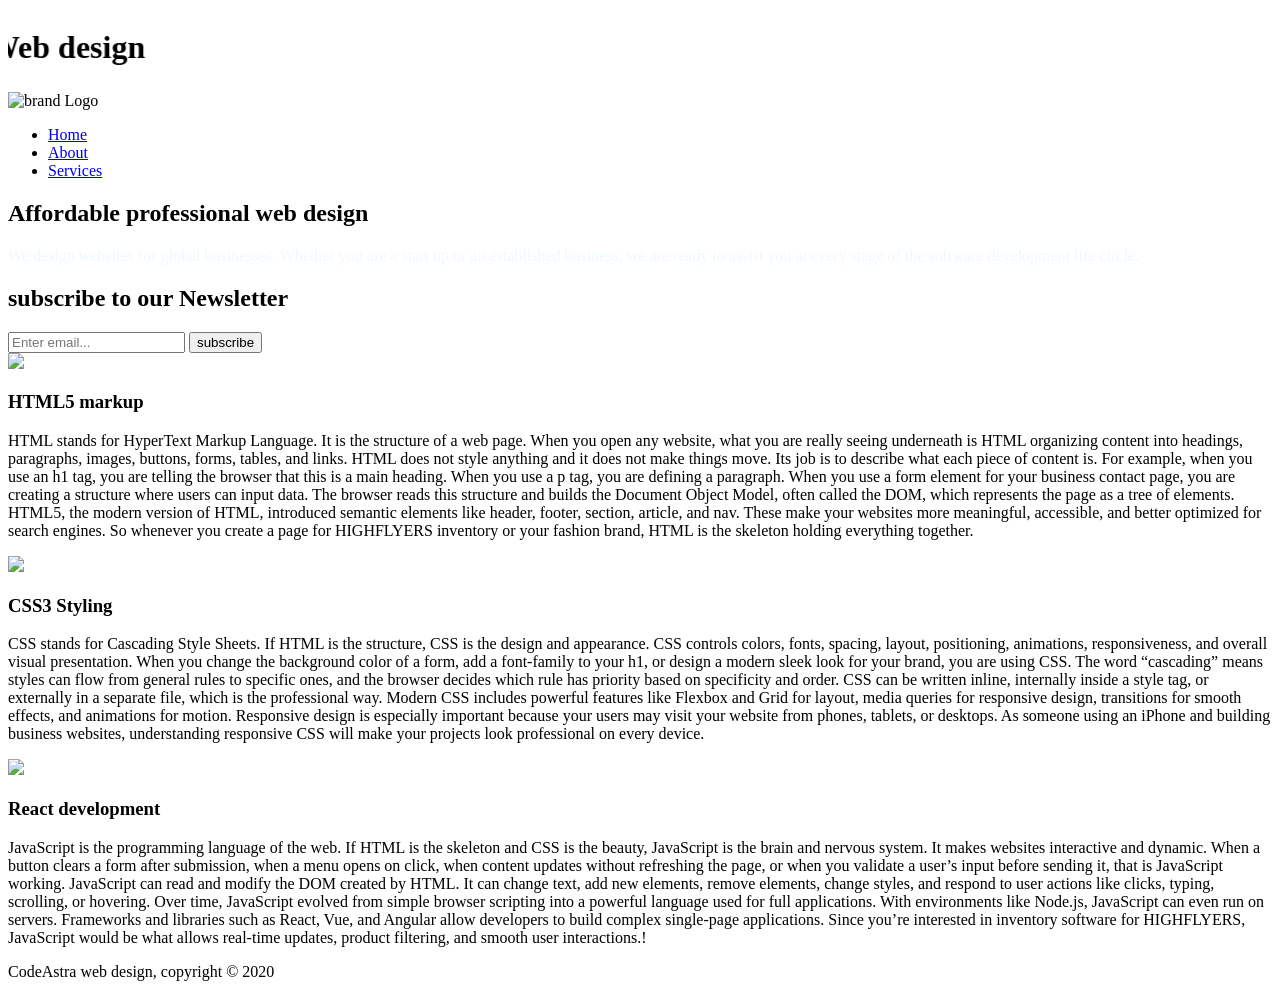
==== index.html @ c504572d "moved index to root" ====
<!DOCTYPE html>
<html lang="en">
    <head>
        <meta charset="UTF-8">
        <meta name="viewport" content="width=device-width, initial-scale=1.0">
        <title>CodeAstra Web Design</title>
        <link rel="stylesheet" href="./css/style.css">

    </head>
    <body>

        <script lang="Javascript" type="text/Javascript"
            src="./js/script.js"></script>
        <header>

            <div class="container">
                <div id="branding">
                    <marquee behavior="scroll" scrollamount="10"
                        direction="right"><h1><span
                                class="highlight">CodeAstra</span> Web
                            design</h1></marquee>
                    <img src="./img/codeastra.jpg" alt="brand Logo">
                </div>

                <nav>
                    <ul>
                        <li class="current"><a href="index.html">Home</a></li>
                        <li><a href="about.html">About</a></li>
                        <li><a href="services.html">Services</a></li>
                    </ul>
                </nav>
            </div>
        </header>

        <section id="showcase">
            <div class="container">
                <h1>Affordable professional web design</h1>
                <p style="color: aliceblue;">We design websites for global
                    businesses. Whether you are a
                    start up or an
                    established business, we are ready to assist
                    you at every stage of the software development life circle.
                </p>
            </div>

        </section>

        <section id="newsletter">
            <div class="container">
                <h1>subscribe to our Newsletter</h1>
                <form>
                    <input type="email" placeholder="Enter email..." required>
                    <button type="submit" class="button_1">subscribe</button>
                </form>
            </div>

        </section>

        <section id="boxes">
            <div class="container">
                <div class="box">
                    <img src="./img/logo_html.jpg">
                    <h3>HTML5 markup</h3>
                    <p>HTML stands for HyperText Markup Language. It is the
                        structure of a web page. When you open any website, what
                        you are really seeing underneath is HTML organizing
                        content into headings, paragraphs, images, buttons,
                        forms, tables, and links. HTML does not style anything
                        and it does not make things move. Its job is to describe
                        what each piece of content is. For example, when you use
                        an h1 tag, you are telling the browser that this is a
                        main heading. When you use a p tag, you are defining a
                        paragraph. When you use a form element for your business
                        contact page, you are creating a structure where users
                        can input data. The browser reads this structure and
                        builds the Document Object Model, often called the DOM,
                        which represents the page as a tree of elements. HTML5,
                        the modern version of HTML, introduced semantic elements
                        like header, footer, section, article, and nav. These
                        make your websites more meaningful, accessible, and
                        better optimized for search engines. So whenever you
                        create a page for HIGHFLYERS inventory or your fashion
                        brand, HTML is the skeleton holding everything
                        together.</p>
                </div>

                <div class="box">
                    <img src="./img/logo_css.jpg">
                    <h3>CSS3 Styling</h3>
                    <p>CSS stands for Cascading Style Sheets. If HTML is the
                        structure, CSS is the design and appearance. CSS
                        controls colors, fonts, spacing, layout, positioning,
                        animations, responsiveness, and overall visual
                        presentation. When you change the background color of a
                        form, add a font-family to your h1, or design a modern
                        sleek look for your brand, you are using CSS. The word
                        “cascading” means styles can flow from general rules to
                        specific ones, and the browser decides which rule has
                        priority based on specificity and order. CSS can be
                        written inline, internally inside a style tag, or
                        externally in a separate file, which is the professional
                        way. Modern CSS includes powerful features like Flexbox
                        and Grid for layout, media queries for responsive
                        design, transitions for smooth effects, and animations
                        for motion. Responsive design is especially important
                        because your users may visit your website from phones,
                        tablets, or desktops. As someone using an iPhone and
                        building business websites, understanding responsive CSS
                        will make your projects look professional on every
                        device.</p>
                </div>

                <div class="box">
                    <img src="./img/logo_react.jpg">
                    <h3>React development</h3>
                    <p>JavaScript is the programming language of the web. If
                        HTML is the skeleton and CSS is the beauty, JavaScript
                        is the brain and nervous system. It makes websites
                        interactive and dynamic. When a button clears a form
                        after submission, when a menu opens on click, when
                        content updates without refreshing the page, or when you
                        validate a user’s input before sending it, that is
                        JavaScript working. JavaScript can read and modify the
                        DOM created by HTML. It can change text, add new
                        elements, remove elements, change styles, and respond to
                        user actions like clicks, typing, scrolling, or
                        hovering. Over time, JavaScript evolved from simple
                        browser scripting into a powerful language used for full
                        applications. With environments like Node.js, JavaScript
                        can even run on servers. Frameworks and libraries such
                        as React, Vue, and Angular allow developers to build
                        complex single-page applications. Since you’re
                        interested in inventory software for HIGHFLYERS,
                        JavaScript would be what allows real-time updates,
                        product filtering, and smooth user interactions.!</p>
                </div>

            </section>

            <footer>
                <p>CodeAstra web design, copyright &copy; 2020</p>
            </footer>

        </body>
    </html>
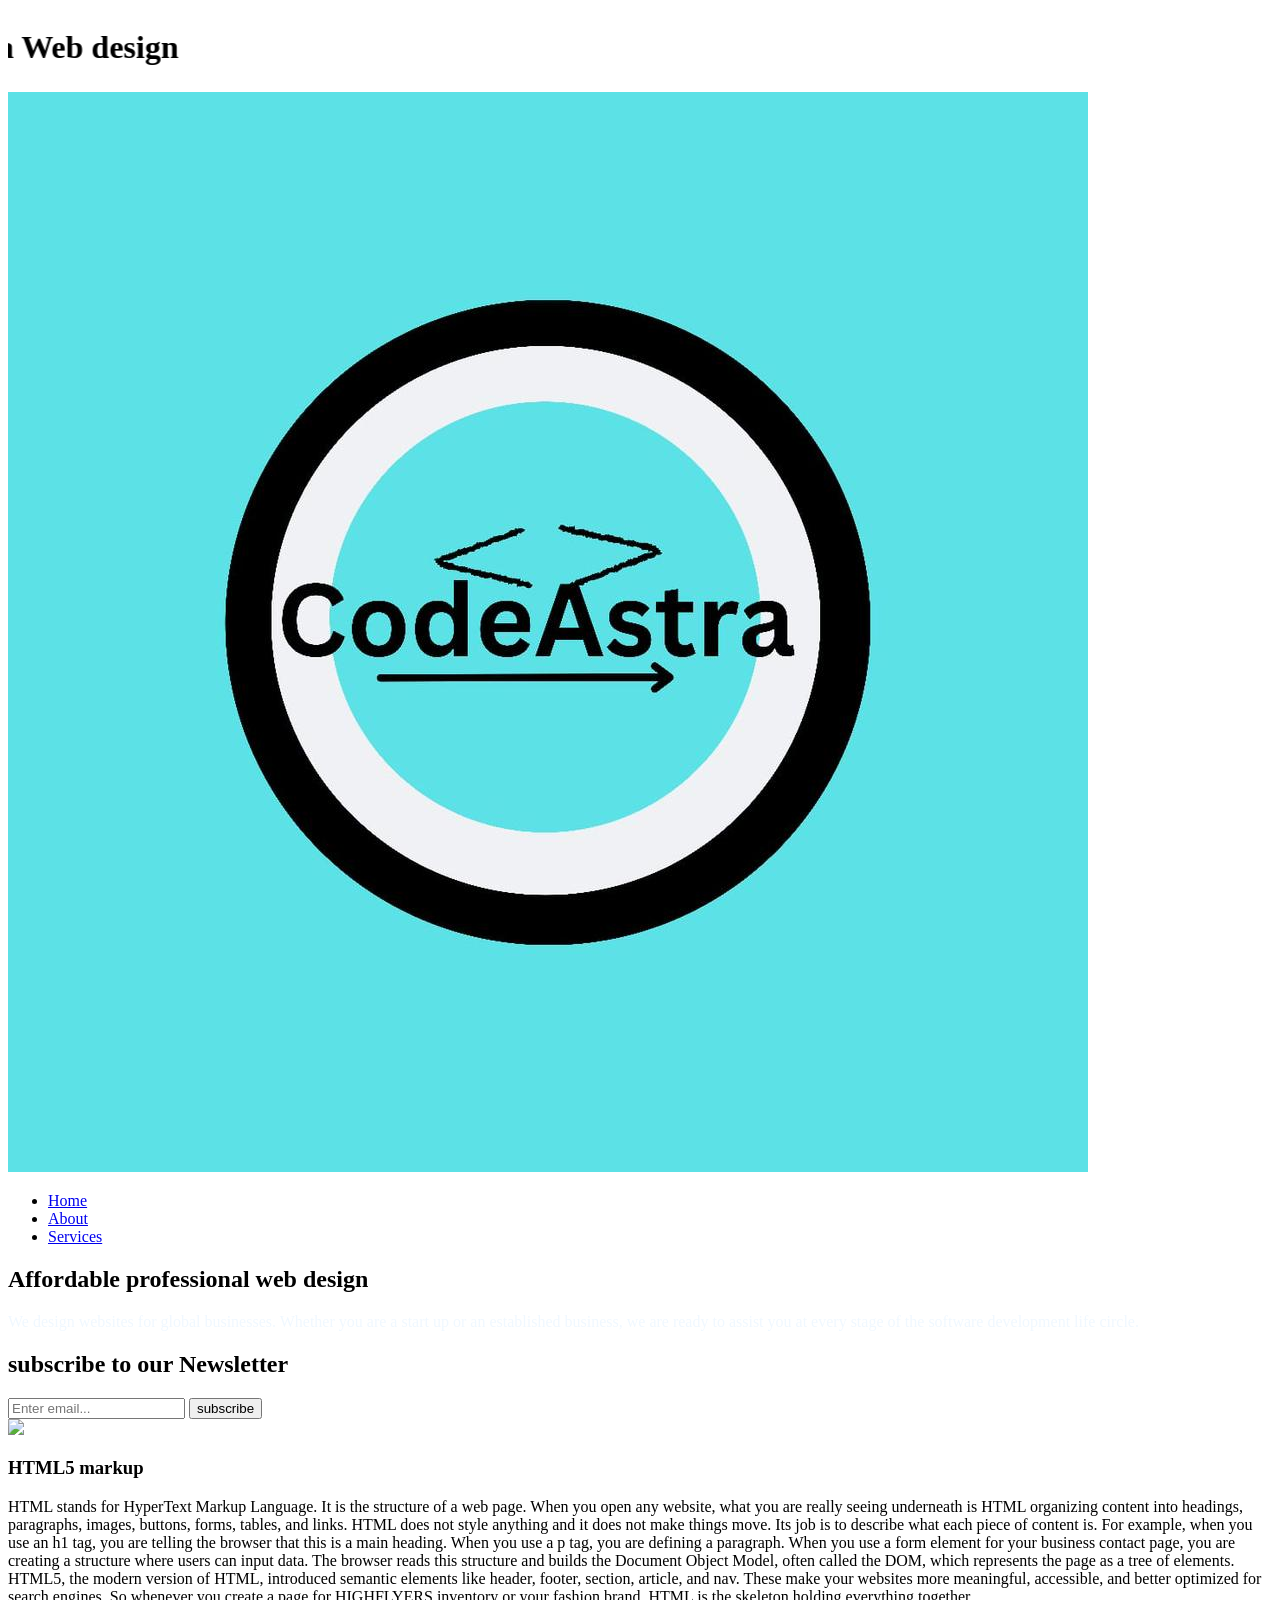
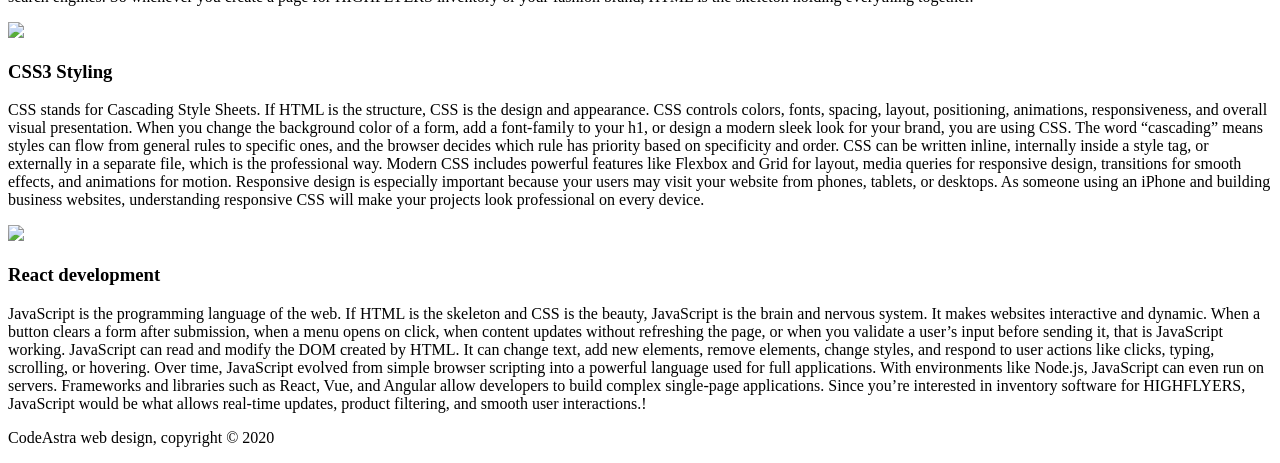
==== commit 5373025c: "fix CSS path" ====
--- a/index.html
+++ b/index.html
@@ -4,13 +4,13 @@
         <meta charset="UTF-8">
         <meta name="viewport" content="width=device-width, initial-scale=1.0">
         <title>CodeAstra Web Design</title>
-        <link rel="stylesheet" href="./css/style.css">
+        <link rel="stylesheet" href="../css_Level2/css/style.css">
 
     </head>
     <body>
 
         <script lang="Javascript" type="text/Javascript"
-            src="./js/script.js"></script>
+            src="/css_level2/js/script.js"></script>
         <header>
 
             <div class="container">
@@ -19,7 +19,7 @@
                         direction="right"><h1><span
                                 class="highlight">CodeAstra</span> Web
                             design</h1></marquee>
-                    <img src="./img/codeastra.jpg" alt="brand Logo">
+                    <img src="./css_level2/img/codeastra.jpg" alt="brand Logo">
                 </div>
 
                 <nav>
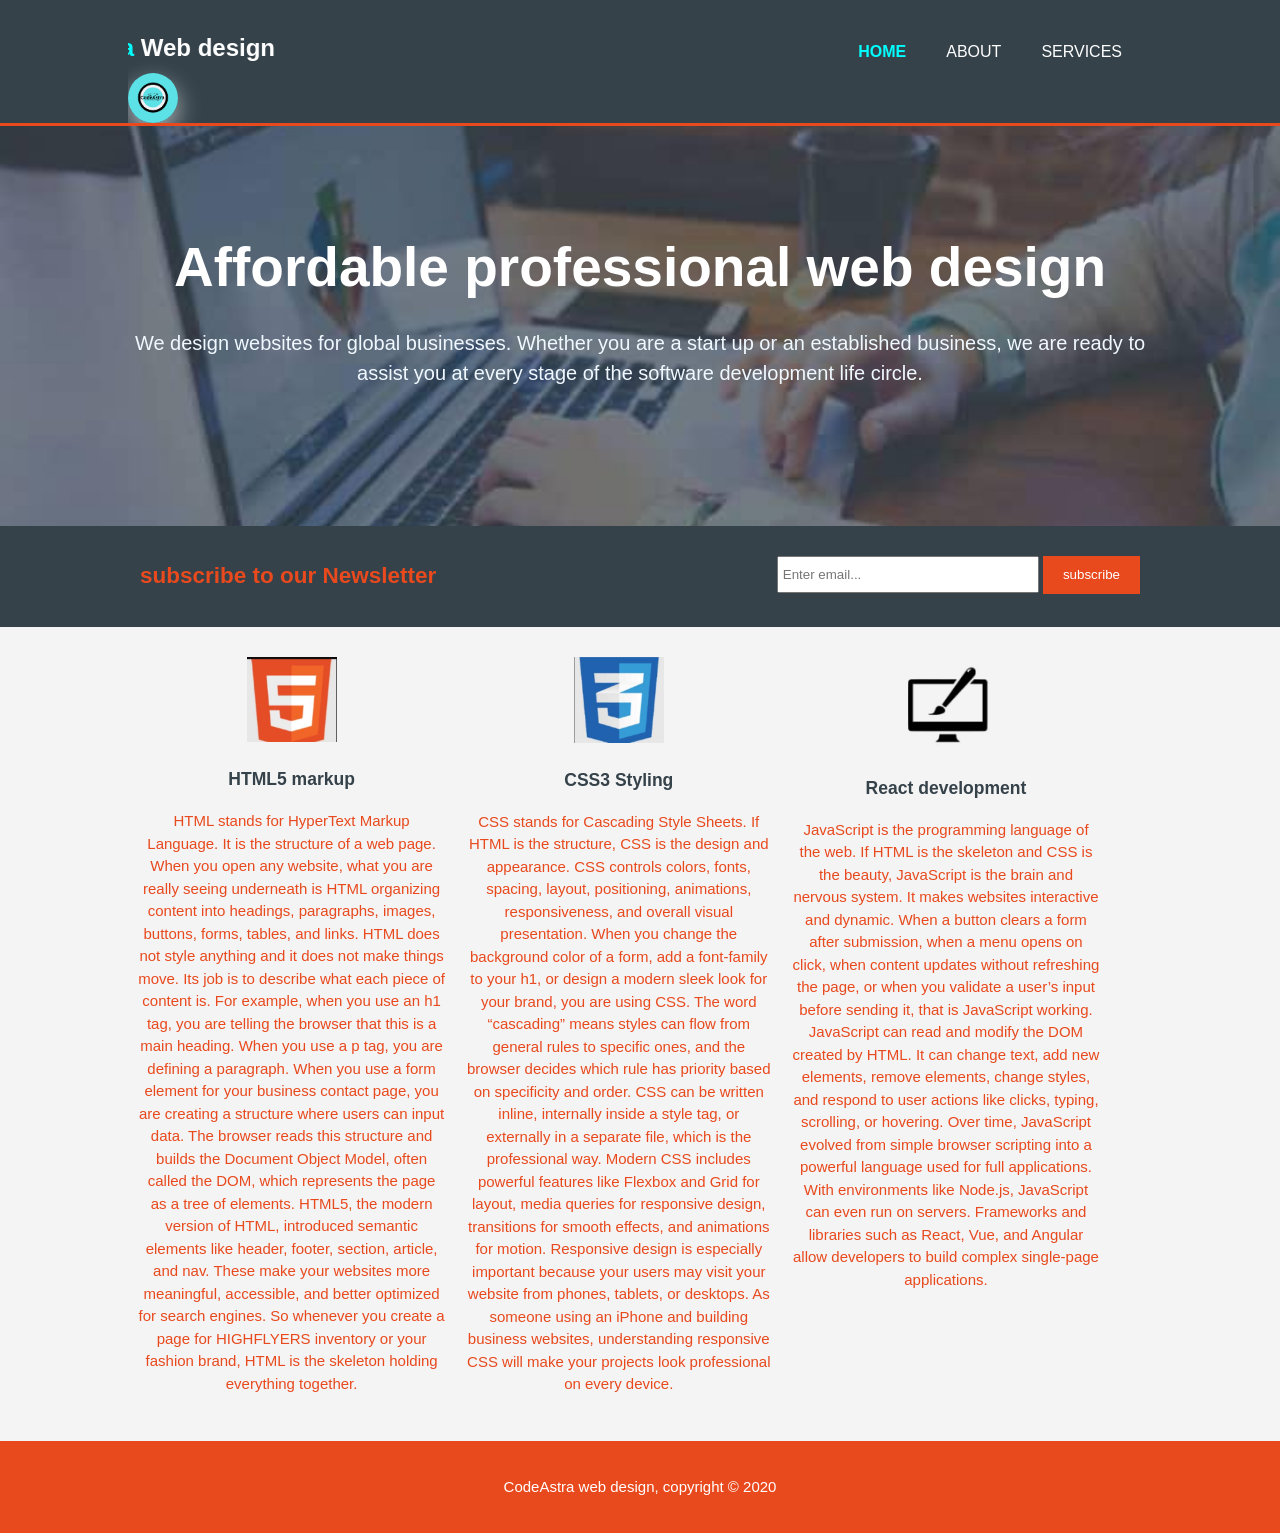
==== commit f516a47e: "Restructured project folders and updated CSS" ====
--- a/index.html
+++ b/index.html
@@ -4,13 +4,13 @@
         <meta charset="UTF-8">
         <meta name="viewport" content="width=device-width, initial-scale=1.0">
         <title>CodeAstra Web Design</title>
-        <link rel="stylesheet" href="../css_Level2/css/style.css">
+        <link rel="stylesheet" href="./css/style.css">
 
     </head>
     <body>
 
         <script lang="Javascript" type="text/Javascript"
-            src="/css_level2/js/script.js"></script>
+            src="./js/script.js"></script>
         <header>
 
             <div class="container">
@@ -19,7 +19,7 @@
                         direction="right"><h1><span
                                 class="highlight">CodeAstra</span> Web
                             design</h1></marquee>
-                    <img src="./css_level2/img/codeastra.jpg" alt="brand Logo">
+                    <img src="./img/codeastra.jpg" alt="brand Logo">
                 </div>
 
                 <nav>
@@ -129,10 +129,7 @@
                         applications. With environments like Node.js, JavaScript
                         can even run on servers. Frameworks and libraries such
                         as React, Vue, and Angular allow developers to build
-                        complex single-page applications. Since you’re
-                        interested in inventory software for HIGHFLYERS,
-                        JavaScript would be what allows real-time updates,
-                        product filtering, and smooth user interactions.!</p>
+                        complex single-page applications.</p>
                 </div>
 
             </section>
--- a/css/style.css
+++ b/css/style.css
@@ -0,0 +1,243 @@
+body {
+  font:
+    15px/1.5 arial,
+    helvetica,
+    sans-serif;
+  padding: 0;
+  margin: 0;
+  background-color: #f4f4f4;
+}
+
+/* Global */
+.container {
+  width: 80%;
+  margin: auto;
+  overflow: hidden;
+}
+
+ul {
+  margin: 0;
+  padding: 0;
+}
+
+.button_1 {
+  height: 38px;
+  background-color: #e8491d;
+  border: 0;
+  padding-left: 20px;
+  padding-right: 20px;
+  color: #ffffff;
+}
+
+.dark {
+  padding: 15px;
+  background-color: #35424a;
+  color: #ffffff;
+  margin-top: 10px;
+  margin-bottom: 10px;
+}
+
+header {
+  background-color: #35424a;
+  color: #ffffff;
+  padding-top: 30px;
+  min-height: 70px;
+  border-bottom: #e8491d 3px solid;
+}
+header a {
+  color: #ffffff;
+  text-decoration: none;
+  text-transform: uppercase;
+  font-size: 16px;
+}
+header li {
+  float: left;
+  display: inline;
+  padding: 0 20px 0 20px;
+}
+
+header #branding {
+  float: left;
+}
+
+.container #branding img {
+  display: flex;
+  align-items: center;
+}
+
+#branding img {
+  width: 50px;
+  height: 50px;
+  margin-right: 10px;
+  border-radius: 50%;
+  object-fit: cover;
+
+  box-shadow: 0 10px 25px rgba(255, 255, 255, 0.6);
+}
+
+#branding h1 {
+  margin: 0;
+  font-size: 24px;
+}
+
+header #branding h1 {
+  margin: 0;
+}
+
+header nav {
+  float: right;
+  margin: 10px;
+}
+
+header .highlight,
+header .current a {
+  color: cyan;
+  font-weight: bold;
+}
+
+header a:hover {
+  color: orange;
+  font-weight: bold;
+}
+
+/* showcase */
+#showcase {
+  min-height: 400px;
+  background: url("../img/first.jpg") no-repeat;
+  background-position: center;
+  background-size: cover;
+  text-align: center;
+  color: #ffffff;
+}
+
+#showcase h1 {
+  margin-top: 100px;
+  font-size: 55px;
+  margin-bottom: 10px;
+}
+
+#showcase p {
+  font-size: 20px;
+}
+
+/* Newsletter*/
+
+.page-title {
+  color: aqua;
+  text-align: center;
+  border-bottom: #e8491d 4px solid;
+}
+
+.dark {
+  border: #e8491d 4px solid;
+}
+
+#newsletter {
+  padding: 15px;
+  color: #ffffff;
+  background: #35424a;
+}
+
+#newsletter h1 {
+  float: left;
+  color: #e8491d;
+}
+
+#newsletter form {
+  float: right;
+  margin-top: 15px;
+}
+
+#newsletter input[type="email"] {
+  padding: 4px;
+  height: 25px;
+  width: 250px;
+}
+
+/* boxes */
+#boxes {
+  margin-top: 20px;
+}
+#boxes .box {
+  float: left;
+  text-align: center;
+  width: 30%;
+  padding: 10px;
+}
+
+#boxes .box img {
+  width: 90px;
+}
+#boxes .box h3 {
+  color: #35424a;
+}
+
+.container p {
+  color: #e8491d;
+}
+
+/* sidebar */
+aside #sidebar {
+  float: right;
+  width: 30%;
+  margin-top: 10px;
+}
+
+aside#sidebar .quote input,
+aside#sidebar.quote textarea {
+  width: 90%;
+  padding: 5px;
+}
+
+/* sidebar */
+
+aside#sidebar {
+  float: right;
+  width: 30%;
+  margin-top: 10px;
+}
+
+aside#sidebar h3 {
+  color: #e8491d;
+  text-align: center;
+  border-bottom: #f4f4f4 solid;
+}
+
+aside#sidebar .quote input,
+aside#sidebar .quote textarea {
+  width: 90%;
+  padding: 5px;
+}
+
+/*main-col */
+
+article#main-col {
+  float: left;
+  width: 65%;
+}
+
+/* services */
+ul#services li {
+  list-style: none;
+  padding: 20px;
+  border: #e8491d solid 4px;
+  margin-bottom: 5px;
+  background: cyan;
+}
+
+ul#services h3 {
+  color: #35424a;
+  text-align: center;
+}
+
+/*footer*/
+footer {
+  clear: both;
+  width: 100%;
+  background: #e8491d;
+  text-align: center;
+  padding: 20px 0;
+  position: static;
+  color: #ffffff;
+  margin-top: 20px;
+}
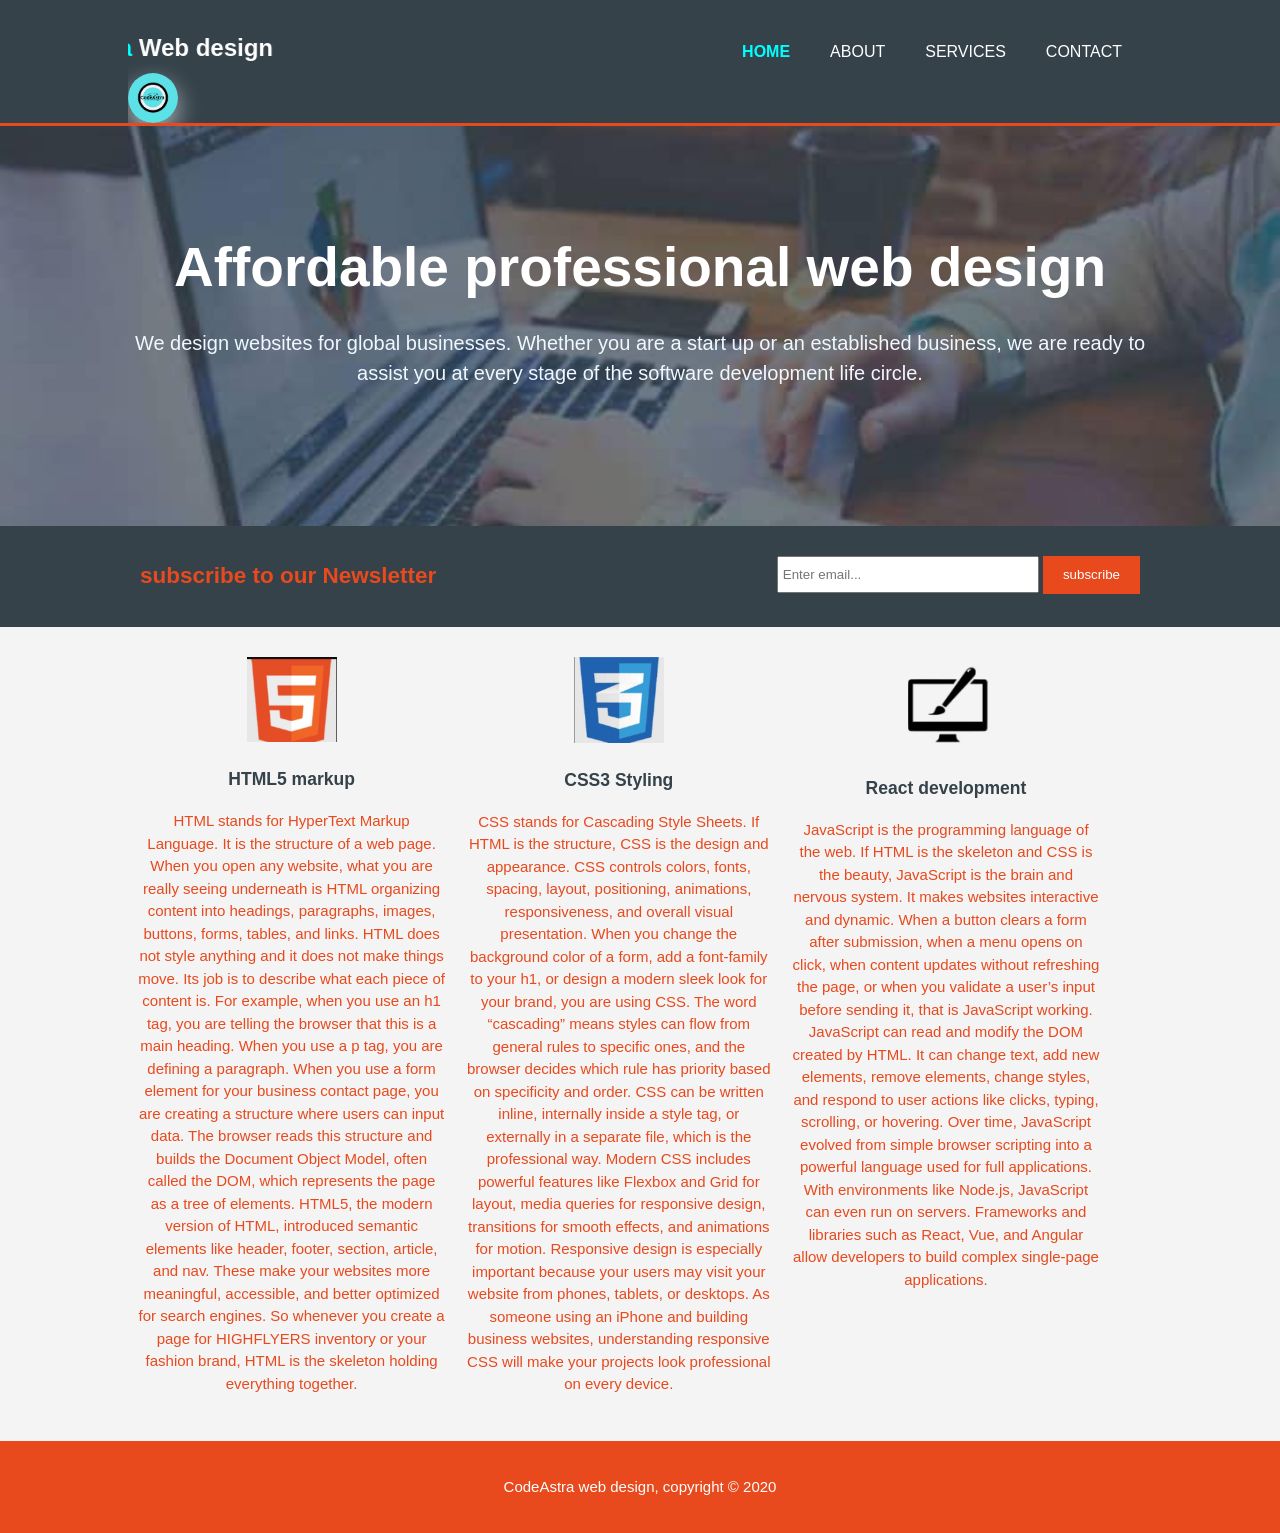
==== commit 0281868c: "Added contact page and connected form and form CSS" ====
--- a/index.html
+++ b/index.html
@@ -10,7 +10,7 @@
     <body>
 
         <script lang="Javascript" type="text/Javascript"
-            src="./js/script.js"></script>
+            src="js/script.js"></script>
         <header>
 
             <div class="container">
@@ -27,6 +27,7 @@
                         <li class="current"><a href="index.html">Home</a></li>
                         <li><a href="about.html">About</a></li>
                         <li><a href="services.html">Services</a></li>
+                        <li><a href="contact.html">Contact</a></li>
                     </ul>
                 </nav>
             </div>
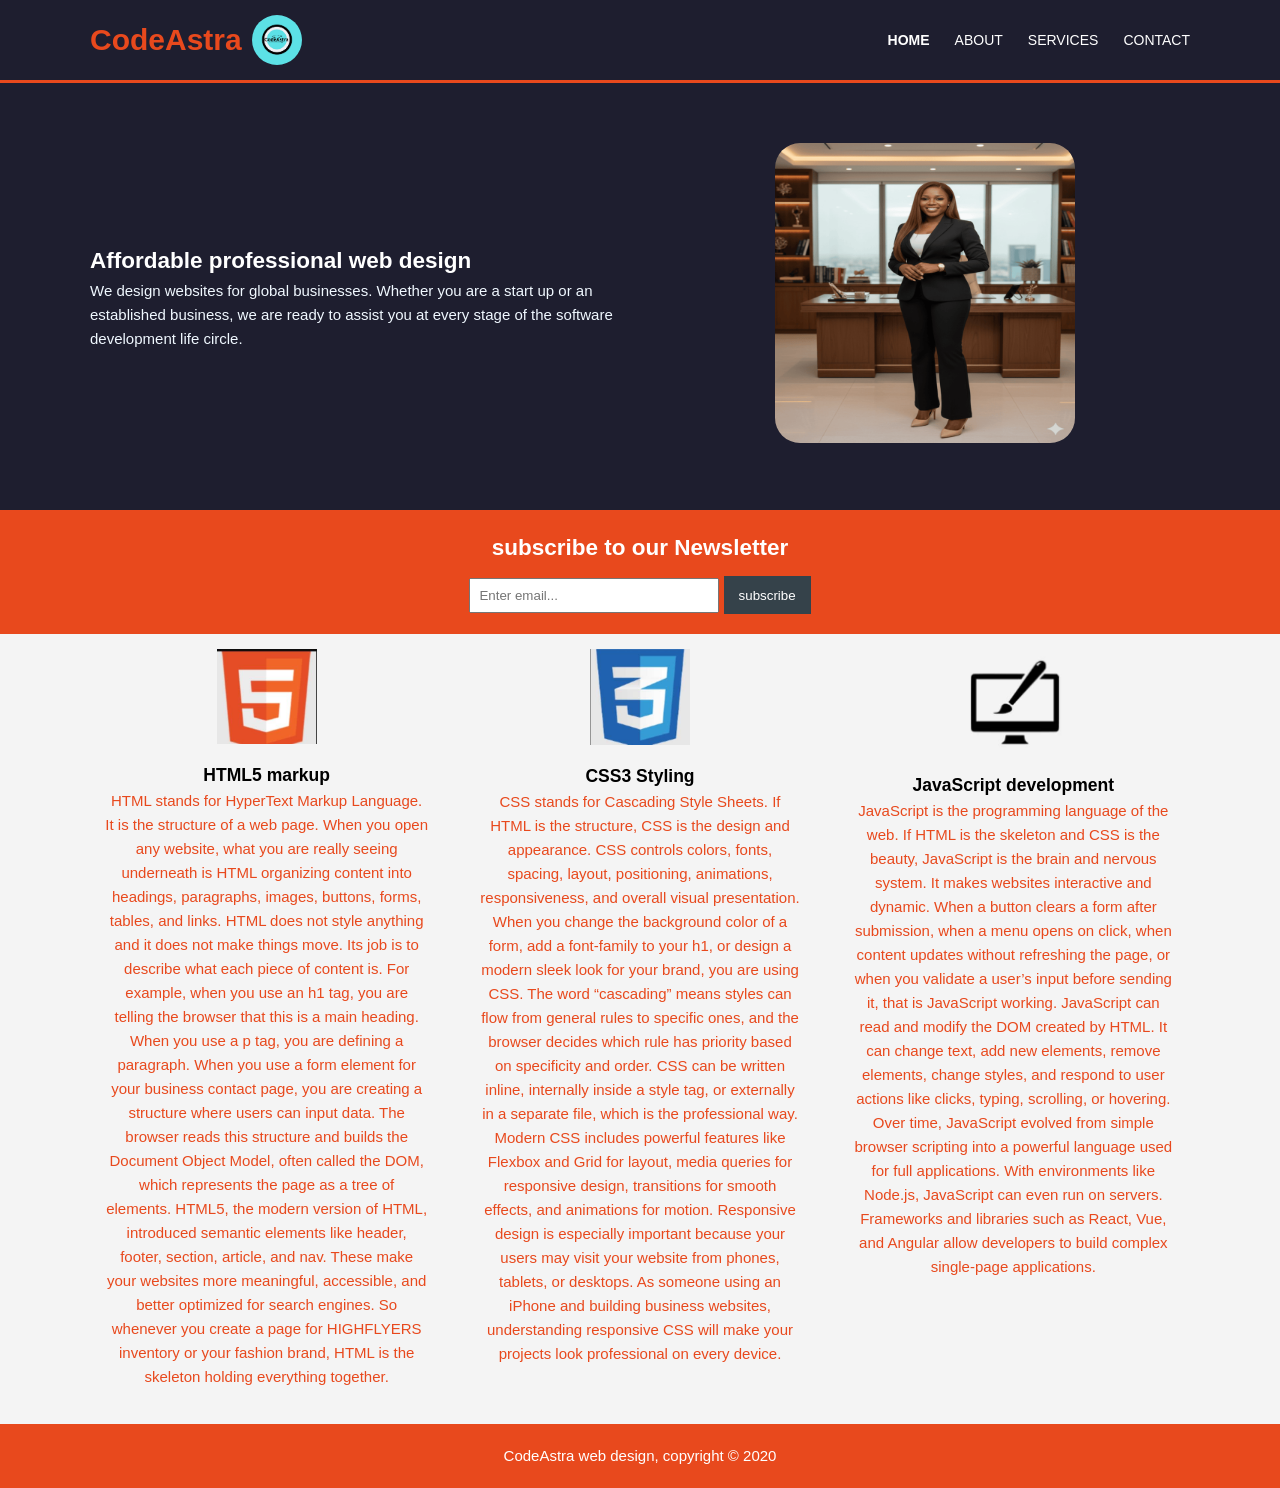
==== commit 0706d9e1: "Improved responsiveness, added flexbox layout, enhanced navigation styling and implemented mobile ha" ====
--- a/index.html
+++ b/index.html
@@ -2,6 +2,9 @@
 <html lang="en">
     <head>
         <meta charset="UTF-8">
+        <meta name="description"
+            content="CodeAstra Web Design builds affordable and professional websites for businesses worldwide.">
+
         <meta name="viewport" content="width=device-width, initial-scale=1.0">
         <title>CodeAstra Web Design</title>
         <link rel="stylesheet" href="./css/style.css">
@@ -9,41 +12,55 @@
     </head>
     <body>
 
-        <script lang="Javascript" type="text/Javascript"
+        <script lang="Javascript" type="text/javascript"
             src="js/script.js"></script>
+
         <header>
+            <div class="container nav-container">
 
-            <div class="container">
-                <div id="branding">
-                    <marquee behavior="scroll" scrollamount="10"
-                        direction="right"><h1><span
-                                class="highlight">CodeAstra</span> Web
-                            design</h1></marquee>
-                    <img src="./img/codeastra.jpg" alt="brand Logo">
+                <div class="logo">
+                    <h1><span class="moving-text">CodeAstra</span></h1>
+                    <img src="./img/codeastra.jpg" alt="CodeAstra Logo">
                 </div>
 
                 <nav>
-                    <ul>
-                        <li class="current"><a href="index.html">Home</a></li>
+                    <ul class="nav-links">
+                        <li class="current"><a
+                                href="index.html">Home</a></li>
                         <li><a href="about.html">About</a></li>
                         <li><a href="services.html">Services</a></li>
                         <li><a href="contact.html">Contact</a></li>
                     </ul>
                 </nav>
+
+                <!-- Hamburger -->
+                <div class="hamburger" id="hamburger">
+                    ☰
+
+                </div>
+
             </div>
         </header>
 
         <section id="showcase">
-            <div class="container">
-                <h1>Affordable professional web design</h1>
-                <p style="color: aliceblue;">We design websites for global
-                    businesses. Whether you are a
-                    start up or an
-                    established business, we are ready to assist
-                    you at every stage of the software development life circle.
-                </p>
+            <div class="showcase-content">
+
+                <div class="showcase-text">
+                    <h1>Affordable professional web design</h1>
+                    <p style="color: aliceblue;">We design websites for global
+                        businesses. Whether you are a
+                        start up or an
+                        established business, we are ready to assist
+                        you at every stage of the software development life
+                        circle.
+                    </p>
+                </div>
+
+                <div class="showcase-image">
+                    <img src="./img/ceo.png" alt="Amaka Picture">
+                </div>
+
             </div>
-
         </section>
 
         <section id="newsletter">
@@ -60,7 +77,7 @@
         <section id="boxes">
             <div class="container">
                 <div class="box">
-                    <img src="./img/logo_html.jpg">
+                    <img src="./img/logo_html.jpg" alt="html-logo">
                     <h3>HTML5 markup</h3>
                     <p>HTML stands for HyperText Markup Language. It is the
                         structure of a web page. When you open any website, what
@@ -86,7 +103,7 @@
                 </div>
 
                 <div class="box">
-                    <img src="./img/logo_css.jpg">
+                    <img src="./img/logo_css.jpg" alt="css-logo">
                     <h3>CSS3 Styling</h3>
                     <p>CSS stands for Cascading Style Sheets. If HTML is the
                         structure, CSS is the design and appearance. CSS
@@ -112,8 +129,8 @@
                 </div>
 
                 <div class="box">
-                    <img src="./img/logo_react.jpg">
-                    <h3>React development</h3>
+                    <img src="./img/logo_react.jpg" alt="javascript-logo">
+                    <h3>JavaScript development</h3>
                     <p>JavaScript is the programming language of the web. If
                         HTML is the skeleton and CSS is the beauty, JavaScript
                         is the brain and nervous system. It makes websites
--- a/css/style.css
+++ b/css/style.css
@@ -38,61 +38,77 @@
 }
 
 header {
-  background-color: #35424a;
-  color: #ffffff;
-  padding-top: 30px;
-  min-height: 70px;
-  border-bottom: #e8491d 3px solid;
-}
-header a {
-  color: #ffffff;
+  background: #1e1e2f;
+  color: #fff;
+  padding: 15px 0;
+  border-bottom: 3px solid #e8491d;
+}
+
+.nav-container {
+  display: flex;
+  justify-content: space-between;
+  align-items: center;
+}
+
+.logo {
+  display: flex;
+  align-items: center;
+  gap: 10px;
+}
+
+.logo img {
+  width: 45px;
+}
+
+.highlight {
+  color: #e8491d;
+}
+
+.nav-links {
+  list-style: none;
+  display: flex;
+  gap: 25px;
+}
+
+.nav-links li a {
   text-decoration: none;
+  color: #fff;
+  font-size: 14px;
   text-transform: uppercase;
-  font-size: 16px;
-}
-header li {
-  float: left;
-  display: inline;
-  padding: 0 20px 0 20px;
-}
-
-header #branding {
-  float: left;
-}
-
-.container #branding img {
-  display: flex;
-  align-items: center;
-}
-
-#branding img {
+  transition: 0.3s;
+}
+
+.nav-links li a:hover {
+  color: #e8491d;
+}
+
+.current a {
+  color: #e8491d;
+  font-weight: bold;
+}
+
+.logo img {
   width: 50px;
   height: 50px;
-  margin-right: 10px;
-  border-radius: 50%;
+  border-radius: 80%;
   object-fit: cover;
-
-  box-shadow: 0 10px 25px rgba(255, 255, 255, 0.6);
-}
-
-#branding h1 {
-  margin: 0;
-  font-size: 24px;
-}
-
-header #branding h1 {
-  margin: 0;
-}
-
-header nav {
-  float: right;
-  margin: 10px;
-}
-
-header .highlight,
-header .current a {
-  color: cyan;
-  font-weight: bold;
+}
+
+.moving-text {
+  position: relative;
+  color: #e8491d;
+  overflow: hidden;
+  white-space: nowrap;
+  animation: slideText 3s linear infinite;
+}
+
+@keyframes slideText {
+  0% {
+    transform: translateX(-100%);
+  }
+  100% {
+    transform: translateX(100%);
+  }
 }
 
 header a:hover {
@@ -100,24 +116,42 @@
   font-weight: bold;
 }
 
+.hamburger {
+  display: none;
+  font-size: 28px;
+  cursor: pointer;
+  color: white;
+}
+
 /* showcase */
 #showcase {
-  min-height: 400px;
-  background: url("../img/first.jpg") no-repeat;
-  background-position: center;
-  background-size: cover;
-  text-align: center;
-  color: #ffffff;
-}
-
-#showcase h1 {
-  margin-top: 100px;
-  font-size: 55px;
-  margin-bottom: 10px;
-}
-
-#showcase p {
-  font-size: 20px;
+  background: #1e1e2f;
+  color: white;
+  padding: 60px 20px;
+}
+
+.showcase-content {
+  display: flex;
+  align-items: center;
+  justify-content: space-between;
+  gap: 40px;
+  max-width: 1100px;
+  margin: auto;
+}
+
+.showcase-text {
+  flex: 1;
+}
+
+.showcase-image {
+  flex: 1;
+  text-align: center;
+}
+
+.showcase-image img {
+  width: 300px;
+  max-width: 100%;
+  border-radius: 25px;
 }
 
 /* Newsletter*/
@@ -133,47 +167,83 @@
 }
 
 #newsletter {
+  padding: 20px;
+  background: #e8491d;
+  color: #ffffff;
+  text-align: center;
+}
+
+#newsletter form {
+  margin-top: 10px;
+}
+
+#newsletter input[type="email"] {
+  padding: 8px;
+  width: 250px;
+  max-width: 100%;
+}
+
+.button_1 {
+  padding: 8px 15px;
+  background: #35424a;
+  border: none;
+  color: #ffffff;
+  cursor: pointer;
+}
+
+/* boxes */
+#b#boxes {
+  padding: 20px 0;
+}
+
+#boxes .container {
+  display: flex;
+  justify-content: space-between;
+  gap: 20px;
+}
+
+.box {
+  flex: 1;
+  text-align: center;
   padding: 15px;
-  color: #ffffff;
-  background: #35424a;
-}
-
-#newsletter h1 {
-  float: left;
-  color: #e8491d;
-}
-
-#newsletter form {
-  float: right;
-  margin-top: 15px;
-}
-
-#newsletter input[type="email"] {
-  padding: 4px;
-  height: 25px;
-  width: 250px;
-}
-
-/* boxes */
-#boxes {
-  margin-top: 20px;
-}
-#boxes .box {
-  float: left;
-  text-align: center;
-  width: 30%;
-  padding: 10px;
-}
-
-#boxes .box img {
-  width: 90px;
-}
-#boxes .box h3 {
-  color: #35424a;
+}
+
+.box img {
+  width: 100px;
+  height: auto;
+  margin-bottom: 10px;
 }
 
 .container p {
   color: #e8491d;
+}
+
+/* ================= MOBILE RESPONSIVE ================= */
+
+@media (max-width: 768px) {
+  header .container {
+    flex-direction: column;
+    text-align: center;
+  }
+
+  header ul {
+    flex-direction: column;
+    gap: 10px;
+    margin-top: 10px;
+  }
+
+  #boxes .container {
+    flex-direction: column;
+  }
+
+  #newsletter input[type="email"] {
+    width: 100%;
+    margin-bottom: 10px;
+  }
+
+  #showcase h1 {
+    font-size: 24px;
+  }
 }
 
 /* sidebar */
@@ -191,22 +261,86 @@
 
 /* sidebar */
 
-aside#sidebar {
-  float: right;
-  width: 30%;
-  margin-top: 10px;
-}
-
-aside#sidebar h3 {
-  color: #e8491d;
-  text-align: center;
-  border-bottom: #f4f4f4 solid;
-}
-
-aside#sidebar .quote input,
-aside#sidebar .quote textarea {
+a#main .container {
+  display: flex;
+  gap: 30px;
+  padding: 30px 0;
+}
+
+/* Main Article */
+#main-col {
+  flex: 2;
+}
+
+/* Sidebar */
+#sidebar {
+  flex: 1;
+}
+
+#sidebar .dark {
+  background: #35424a;
+  color: #ffffff;
+  padding: 20px;
+}
+
+.moving-text {
+  position: relative;
+  animation: slide 5s linear infinite;
+}
+
+@keyframes slide {
+  0% {
+    left: -100%;
+  }
+  100% {
+    left: 100%;
+  }
+}
+
+* {
+  margin: 0;
+  padding: 0;
+  box-sizing: border-box;
+}
+
+body {
+  font-family: Arial, Helvetica, sans-serif;
+  line-height: 1.6;
+  background-color: #f4f4f4;
+}
+
+.container {
   width: 90%;
-  padding: 5px;
+  max-width: 1100px;
+  margin: auto;
+}
+
+/* ================= MOBILE RESPONSIVE ================= */
+
+@media (max-width: 768px) {
+  header .container {
+    flex-direction: column;
+    text-align: center;
+  }
+
+  header ul {
+    flex-direction: column;
+    gap: 10px;
+    margin-top: 10px;
+  }
+
+  #boxes .container {
+    flex-direction: column;
+  }
+
+  #newsletter input[type="email"] {
+    width: 100%;
+    margin-bottom: 10px;
+  }
+
+  #showcase h1 {
+    font-size: 24px;
+  }
 }
 
 /*main-col */
